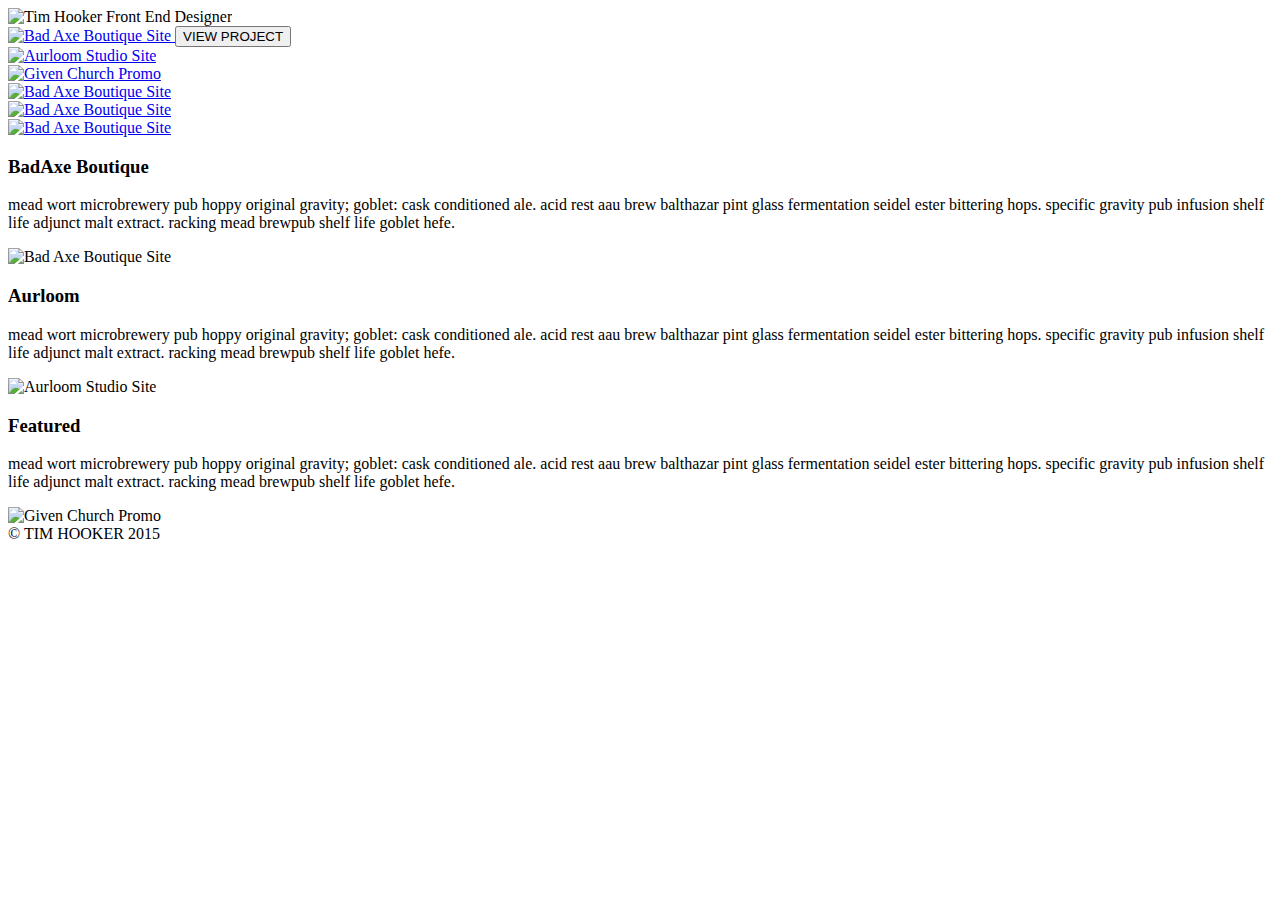
==== index.html @ 34c392fe "Update 2015-01-21T03:37:57.951Z" ====
<!DOCTYPE html><html><head><meta charset=utf-8><title>Front-End Developer and Designer</title><link rel=stylesheet href=css/main.css?cbh=7f8bbc8c2bf5996fcf7fb98e60dde3b7><meta content="initial-scale=1.0, maximum-scale=1.0, user-scalable=yes" name=viewport></head><body class=page-wrapper><header class="page-section page-header"><div class=page-section-content><img class=page-header-logo src=img/hooker-front-end.svg?cbh=493776de1155d68ccbb4b13aa2e0696e alt="Tim Hooker Front End Designer"></div></header><div class=page-section-giro><a href=#featured><div class="giro-block giro-one"><img class=project-img src=img/badaxesite.jpg?cbh=d0c1074c7e9d3e24752bc620c8feb4a0 alt="Bad Axe Boutique Site"> <button class=giro-button>VIEW PROJECT</button></div></a> <a href=#secondary><div class="giro-block giro-two"><img class=project-img src=img/aurloomsite.jpg?cbh=88069b5bdaba0b8efac19b70668fdfb6 alt="Aurloom Studio Site"></div></a><div class="giro-block giro-three"><a href=#tertiary><img class=project-img src=img/given.jpg?cbh=415c617f2833d7409c25add22f7c89b5 alt="Given Church Promo"></a></div><div class="giro-block giro-four"><a href=#featured><img class=project-img src=img/badaxesite.jpg?cbh=d0c1074c7e9d3e24752bc620c8feb4a0 alt="Bad Axe Boutique Site"></a></div><div class="giro-block giro-five"><a href=#featured><img class=project-img src=img/badaxesite.jpg?cbh=d0c1074c7e9d3e24752bc620c8feb4a0 alt="Bad Axe Boutique Site"></a></div><div class="giro-block giro-six"><a href=#featured><img class=project-img src=img/badaxesite.jpg?cbh=d0c1074c7e9d3e24752bc620c8feb4a0 alt="Bad Axe Boutique Site"></a></div></div><div class="page-section page-section-primary" id=featured><div class=page-section-content><h3 class=page-section-featured>BadAxe Boutique</h3><div class=project-about><p>mead wort microbrewery pub hoppy original gravity; goblet: cask conditioned ale. acid rest aau brew balthazar pint glass fermentation seidel ester bittering hops. specific gravity pub infusion shelf life adjunct malt extract. racking mead brewpub shelf life goblet hefe.</p></div><div class=project-image-wrapper><img class=project-img src=img/badaxesite.jpg?cbh=d0c1074c7e9d3e24752bc620c8feb4a0 alt="Bad Axe Boutique Site"></div></div></div><div class="page-section page-section-secondary" id=secondary><div class=page-section-content><h3 class=page-section-featured>Aurloom</h3><div class=project-about><p>mead wort microbrewery pub hoppy original gravity; goblet: cask conditioned ale. acid rest aau brew balthazar pint glass fermentation seidel ester bittering hops. specific gravity pub infusion shelf life adjunct malt extract. racking mead brewpub shelf life goblet hefe.</p></div><div class=project-image><img class=project-img src=img/aurloomsite.jpg?cbh=88069b5bdaba0b8efac19b70668fdfb6 alt="Aurloom Studio Site"></div></div></div><div class="page-section page-section-tertiary" id=tertiary><div class=page-section-content><h3 class=page-section-featured>Featured</h3><div class=project-about><p>mead wort microbrewery pub hoppy original gravity; goblet: cask conditioned ale. acid rest aau brew balthazar pint glass fermentation seidel ester bittering hops. specific gravity pub infusion shelf life adjunct malt extract. racking mead brewpub shelf life goblet hefe.</p></div><div class=project-image><img class=project-img src=img/given.jpg?cbh=415c617f2833d7409c25add22f7c89b5 alt="Given Church Promo"></div></div></div><footer class=page-footer>&copy; <span>TIM HOOKER</span> 2015</footer><script src=js/vendor.js?cbh=093e567c48b9b33fc35400efb0c862f7></script><script src=js/app.js></script></body></html>
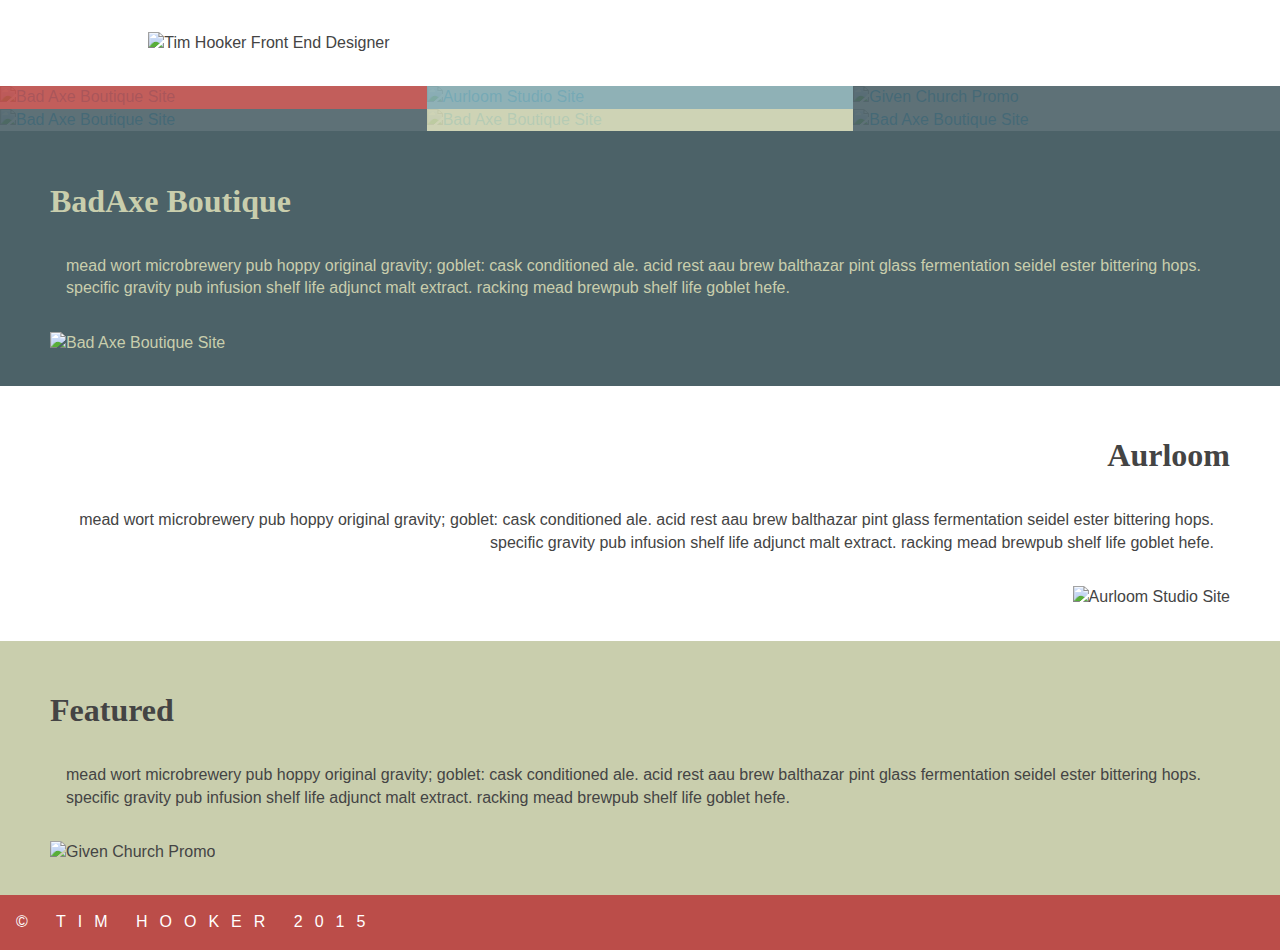
==== commit e85928fe: "Update 2015-01-21T03:39:48.386Z" ====
--- a/index.html
+++ b/index.html
@@ -1 +1 @@
-<!DOCTYPE html><html><head><meta charset=utf-8><title>Front-End Developer and Designer</title><link rel=stylesheet href=css/main.css?cbh=7f8bbc8c2bf5996fcf7fb98e60dde3b7><meta content="initial-scale=1.0, maximum-scale=1.0, user-scalable=yes" name=viewport></head><body class=page-wrapper><header class="page-section page-header"><div class=page-section-content><img class=page-header-logo src=img/hooker-front-end.svg?cbh=493776de1155d68ccbb4b13aa2e0696e alt="Tim Hooker Front End Designer"></div></header><div class=page-section-giro><a href=#featured><div class="giro-block giro-one"><img class=project-img src=img/badaxesite.jpg?cbh=d0c1074c7e9d3e24752bc620c8feb4a0 alt="Bad Axe Boutique Site"> <button class=giro-button>VIEW PROJECT</button></div></a> <a href=#secondary><div class="giro-block giro-two"><img class=project-img src=img/aurloomsite.jpg?cbh=88069b5bdaba0b8efac19b70668fdfb6 alt="Aurloom Studio Site"></div></a><div class="giro-block giro-three"><a href=#tertiary><img class=project-img src=img/given.jpg?cbh=415c617f2833d7409c25add22f7c89b5 alt="Given Church Promo"></a></div><div class="giro-block giro-four"><a href=#featured><img class=project-img src=img/badaxesite.jpg?cbh=d0c1074c7e9d3e24752bc620c8feb4a0 alt="Bad Axe Boutique Site"></a></div><div class="giro-block giro-five"><a href=#featured><img class=project-img src=img/badaxesite.jpg?cbh=d0c1074c7e9d3e24752bc620c8feb4a0 alt="Bad Axe Boutique Site"></a></div><div class="giro-block giro-six"><a href=#featured><img class=project-img src=img/badaxesite.jpg?cbh=d0c1074c7e9d3e24752bc620c8feb4a0 alt="Bad Axe Boutique Site"></a></div></div><div class="page-section page-section-primary" id=featured><div class=page-section-content><h3 class=page-section-featured>BadAxe Boutique</h3><div class=project-about><p>mead wort microbrewery pub hoppy original gravity; goblet: cask conditioned ale. acid rest aau brew balthazar pint glass fermentation seidel ester bittering hops. specific gravity pub infusion shelf life adjunct malt extract. racking mead brewpub shelf life goblet hefe.</p></div><div class=project-image-wrapper><img class=project-img src=img/badaxesite.jpg?cbh=d0c1074c7e9d3e24752bc620c8feb4a0 alt="Bad Axe Boutique Site"></div></div></div><div class="page-section page-section-secondary" id=secondary><div class=page-section-content><h3 class=page-section-featured>Aurloom</h3><div class=project-about><p>mead wort microbrewery pub hoppy original gravity; goblet: cask conditioned ale. acid rest aau brew balthazar pint glass fermentation seidel ester bittering hops. specific gravity pub infusion shelf life adjunct malt extract. racking mead brewpub shelf life goblet hefe.</p></div><div class=project-image><img class=project-img src=img/aurloomsite.jpg?cbh=88069b5bdaba0b8efac19b70668fdfb6 alt="Aurloom Studio Site"></div></div></div><div class="page-section page-section-tertiary" id=tertiary><div class=page-section-content><h3 class=page-section-featured>Featured</h3><div class=project-about><p>mead wort microbrewery pub hoppy original gravity; goblet: cask conditioned ale. acid rest aau brew balthazar pint glass fermentation seidel ester bittering hops. specific gravity pub infusion shelf life adjunct malt extract. racking mead brewpub shelf life goblet hefe.</p></div><div class=project-image><img class=project-img src=img/given.jpg?cbh=415c617f2833d7409c25add22f7c89b5 alt="Given Church Promo"></div></div></div><footer class=page-footer>&copy; <span>TIM HOOKER</span> 2015</footer><script src=js/vendor.js?cbh=093e567c48b9b33fc35400efb0c862f7></script><script src=js/app.js></script></body></html>+<!DOCTYPE html><html><head><meta charset=utf-8><title>Front-End Developer and Designer</title><link rel=stylesheet href=css/main.css?cbh=347e5a5d010b53d46f40aa4a3473e882><meta content="initial-scale=1.0, maximum-scale=1.0, user-scalable=yes" name=viewport></head><body class=page-wrapper><header class="page-section page-header"><div class=page-section-content><img class=page-header-logo src=img/hooker-front-end.svg?cbh=493776de1155d68ccbb4b13aa2e0696e alt="Tim Hooker Front End Designer"></div></header><div class=page-section-giro><a href=#featured><div class="giro-block giro-one"><img class=project-img src=img/badaxesite.jpg?cbh=d0c1074c7e9d3e24752bc620c8feb4a0 alt="Bad Axe Boutique Site"> <button class=giro-button>VIEW PROJECT</button></div></a> <a href=#secondary><div class="giro-block giro-two"><img class=project-img src=img/aurloomsite.jpg?cbh=88069b5bdaba0b8efac19b70668fdfb6 alt="Aurloom Studio Site"></div></a><div class="giro-block giro-three"><a href=#tertiary><img class=project-img src=img/given.jpg?cbh=415c617f2833d7409c25add22f7c89b5 alt="Given Church Promo"></a></div><div class="giro-block giro-four"><a href=#featured><img class=project-img src=img/badaxesite.jpg?cbh=d0c1074c7e9d3e24752bc620c8feb4a0 alt="Bad Axe Boutique Site"></a></div><div class="giro-block giro-five"><a href=#featured><img class=project-img src=img/badaxesite.jpg?cbh=d0c1074c7e9d3e24752bc620c8feb4a0 alt="Bad Axe Boutique Site"></a></div><div class="giro-block giro-six"><a href=#featured><img class=project-img src=img/badaxesite.jpg?cbh=d0c1074c7e9d3e24752bc620c8feb4a0 alt="Bad Axe Boutique Site"></a></div></div><div class="page-section page-section-primary" id=featured><div class=page-section-content><h3 class=page-section-featured>BadAxe Boutique</h3><div class=project-about><p>mead wort microbrewery pub hoppy original gravity; goblet: cask conditioned ale. acid rest aau brew balthazar pint glass fermentation seidel ester bittering hops. specific gravity pub infusion shelf life adjunct malt extract. racking mead brewpub shelf life goblet hefe.</p></div><div class=project-image-wrapper><img class=project-img src=img/badaxesite.jpg?cbh=d0c1074c7e9d3e24752bc620c8feb4a0 alt="Bad Axe Boutique Site"></div></div></div><div class="page-section page-section-secondary" id=secondary><div class=page-section-content><h3 class=page-section-featured>Aurloom</h3><div class=project-about><p>mead wort microbrewery pub hoppy original gravity; goblet: cask conditioned ale. acid rest aau brew balthazar pint glass fermentation seidel ester bittering hops. specific gravity pub infusion shelf life adjunct malt extract. racking mead brewpub shelf life goblet hefe.</p></div><div class=project-image><img class=project-img src=img/aurloomsite.jpg?cbh=88069b5bdaba0b8efac19b70668fdfb6 alt="Aurloom Studio Site"></div></div></div><div class="page-section page-section-tertiary" id=tertiary><div class=page-section-content><h3 class=page-section-featured>Featured</h3><div class=project-about><p>mead wort microbrewery pub hoppy original gravity; goblet: cask conditioned ale. acid rest aau brew balthazar pint glass fermentation seidel ester bittering hops. specific gravity pub infusion shelf life adjunct malt extract. racking mead brewpub shelf life goblet hefe.</p></div><div class=project-image><img class=project-img src=img/given.jpg?cbh=415c617f2833d7409c25add22f7c89b5 alt="Given Church Promo"></div></div></div><footer class=page-footer>&copy; <span>TIM HOOKER</span> 2015</footer><script src=js/vendor.js?cbh=093e567c48b9b33fc35400efb0c862f7></script><script src=js/app.js></script></body></html>